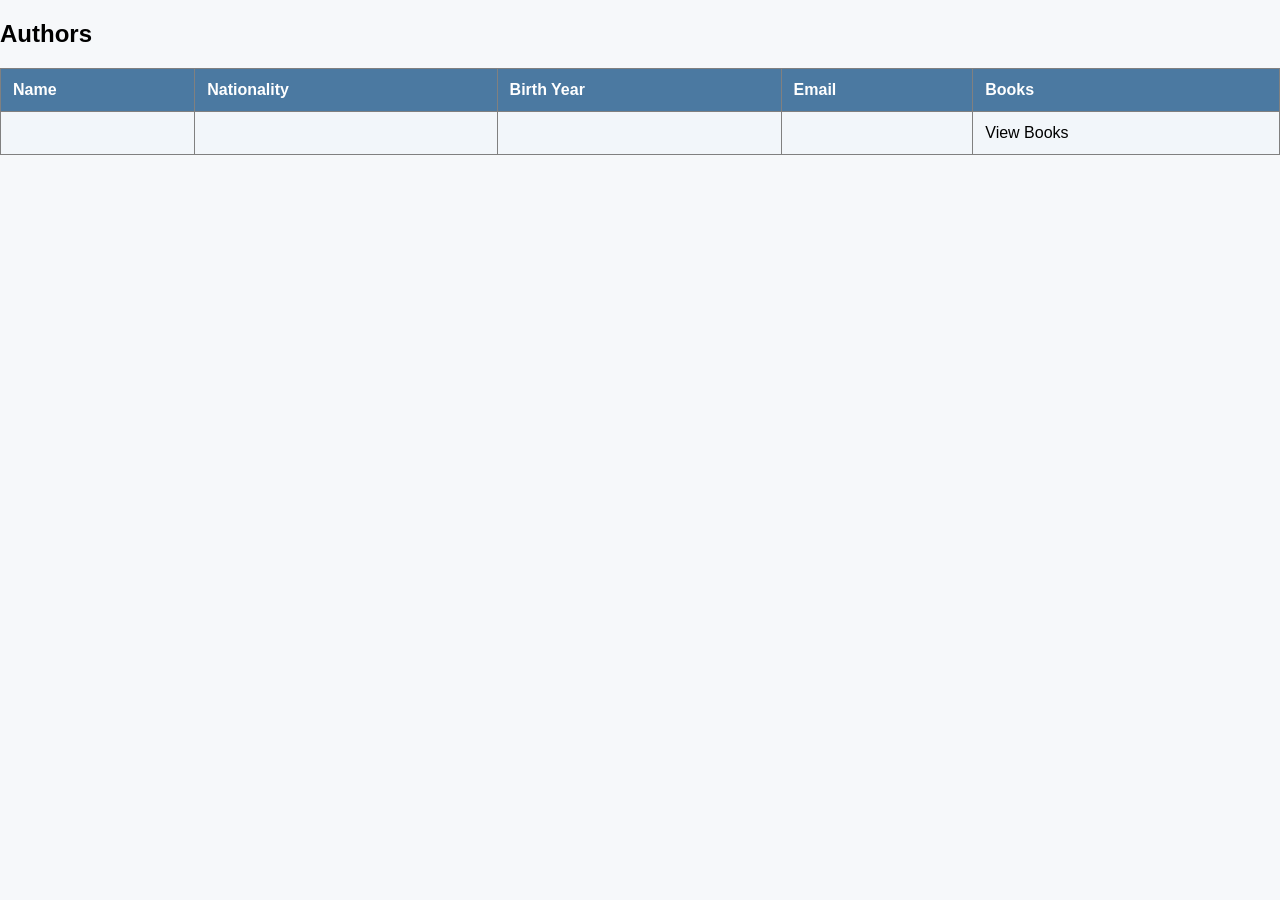
==== src/main/resources/templates/listA.html @ 3e87db68 "zavrseno" ====
<!DOCTYPE html>
<style>
    body {
        font-family: 'Segoe UI', Roboto, sans-serif;
        background-color: #f6f8fa;
        margin: 0;
        padding: 0;
    }

    header {
        background-color: #4b79a1;
        color: white;
        padding: 1rem 2rem;
        text-align: center;
        box-shadow: 0 2px 4px rgba(0,0,0,0.1);
    }

    main {
        max-width: 900px;
        margin: 2rem auto;
        background-color: white;
        padding: 2rem;
        border-radius: 12px;
        box-shadow: 0 2px 8px rgba(0,0,0,0.1);
    }

    table {
        width: 100%;
        border-collapse: collapse;
        margin-top: 1rem;
    }

    th, td {
        text-align: left;
        padding: 0.75rem;
    }

    th {
        background-color: #4b79a1;
        color: white;
    }

    tr:nth-child(even) {
        background-color: #f2f6fa;
    }

    a.button {
        display: inline-block;
        background-color: #4b79a1;
        color: white;
        padding: 0.5rem 1rem;
        border-radius: 8px;
        text-decoration: none;
        transition: 0.2s;
    }

    a.button:hover {
        background-color: #35516d;
    }

    footer {
        text-align: center;
        margin-top: 3rem;
        color: #777;
    }
</style>

<html xmlns:th="http://www.thymeleaf.org">
<head>
    <title>Authors</title>
</head>
<body>
<h2>Authors</h2>
<table border="1">
    <tr>
        <th>Name</th>
        <th>Nationality</th>
        <th>Birth Year</th>
        <th>Email</th>
        <th>Books</th>
    </tr>
    <tr th:each="a : ${authors}">
        <td th:text="${a.name}"></td>
        <td th:text="${a.nationality}"></td>
        <td th:text="${a.birthYear}"></td>
        <td th:text="${a.email}"></td>
        <td><a th:href="@{'/autori/autoriPoId/' + ${a.id}}">View Books</a></td>
    </tr>
</table>
</body>
</html>
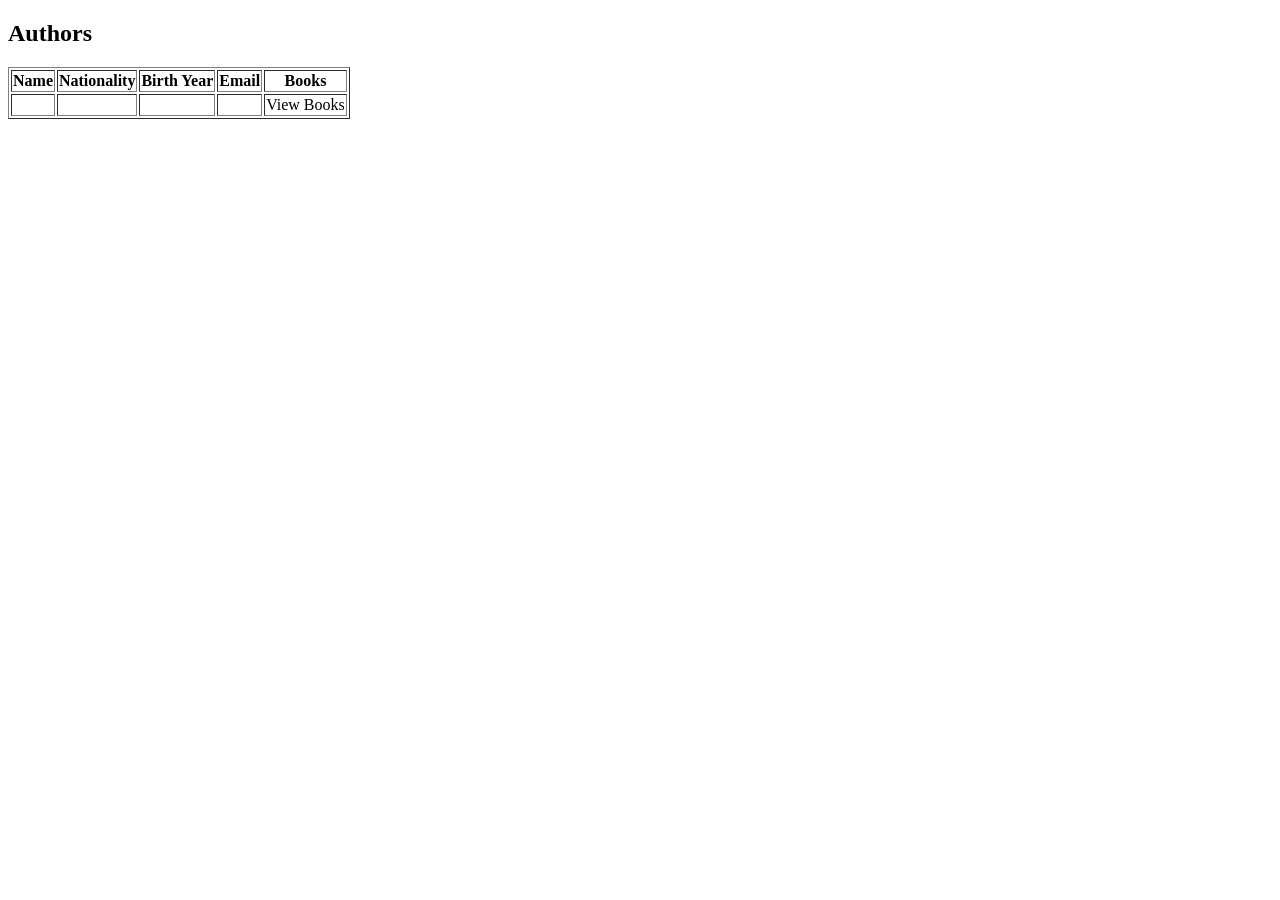
==== commit ebaa9184: "Refactor listA.html to use external CSS Removed inline CSS styles and linked external stylesheet." ====
--- a/src/main/resources/templates/listA.html
+++ b/src/main/resources/templates/listA.html
@@ -1,73 +1,12 @@
 <!DOCTYPE html>
-<style>
-    body {
-        font-family: 'Segoe UI', Roboto, sans-serif;
-        background-color: #f6f8fa;
-        margin: 0;
-        padding: 0;
-    }
-
-    header {
-        background-color: #4b79a1;
-        color: white;
-        padding: 1rem 2rem;
-        text-align: center;
-        box-shadow: 0 2px 4px rgba(0,0,0,0.1);
-    }
-
-    main {
-        max-width: 900px;
-        margin: 2rem auto;
-        background-color: white;
-        padding: 2rem;
-        border-radius: 12px;
-        box-shadow: 0 2px 8px rgba(0,0,0,0.1);
-    }
-
-    table {
-        width: 100%;
-        border-collapse: collapse;
-        margin-top: 1rem;
-    }
-
-    th, td {
-        text-align: left;
-        padding: 0.75rem;
-    }
-
-    th {
-        background-color: #4b79a1;
-        color: white;
-    }
-
-    tr:nth-child(even) {
-        background-color: #f2f6fa;
-    }
-
-    a.button {
-        display: inline-block;
-        background-color: #4b79a1;
-        color: white;
-        padding: 0.5rem 1rem;
-        border-radius: 8px;
-        text-decoration: none;
-        transition: 0.2s;
-    }
-
-    a.button:hover {
-        background-color: #35516d;
-    }
-
-    footer {
-        text-align: center;
-        margin-top: 3rem;
-        color: #777;
-    }
-</style>
 
 <html xmlns:th="http://www.thymeleaf.org">
 <head>
     <title>Authors</title>
+
+    <link rel="stylesheet" th:href="@{/styles/style.css}" href="/styles/style.css">
+
+
 </head>
 <body>
 <h2>Authors</h2>
